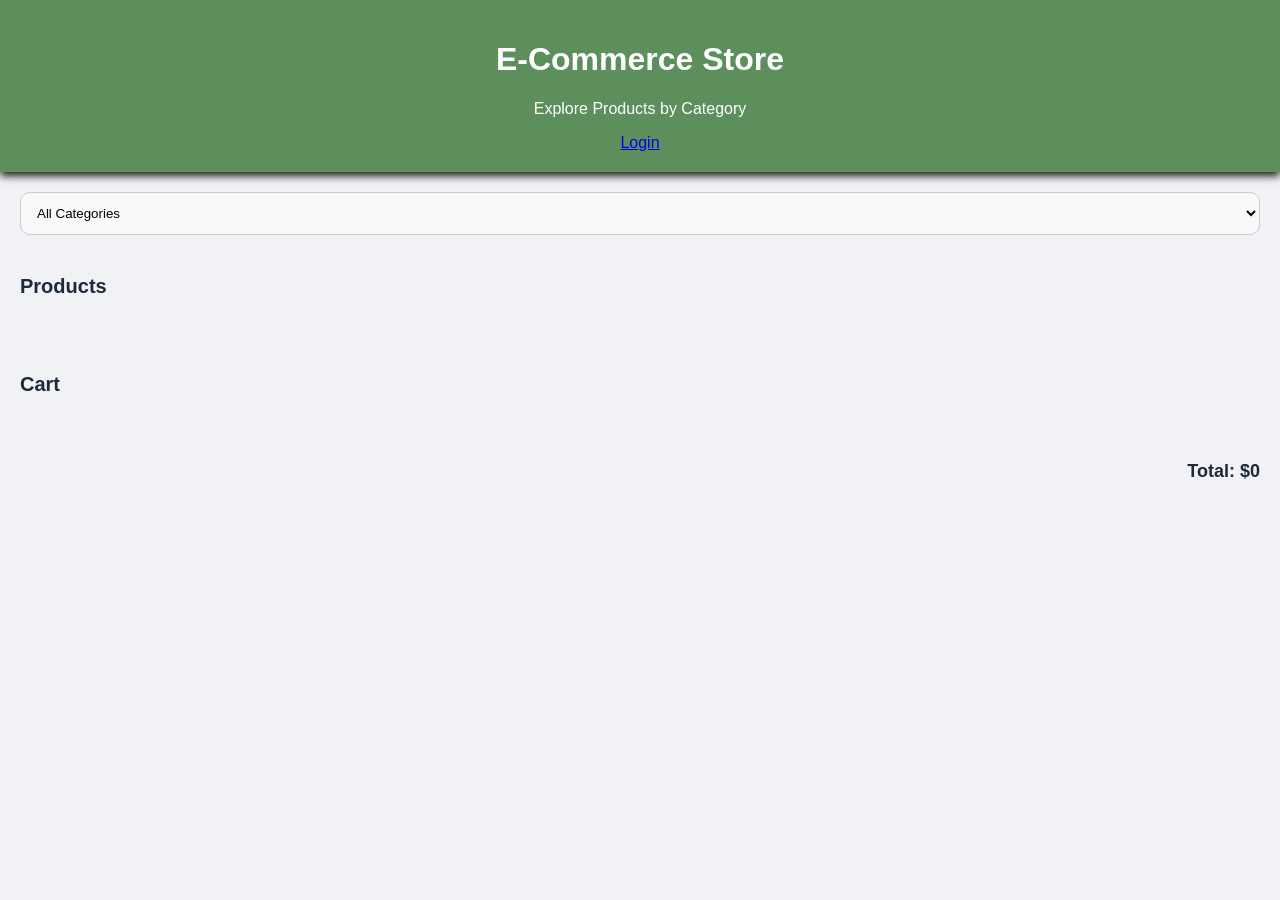
==== index.html @ 9ae01e0a "intial commit frontend" ====
<!DOCTYPE html>
<html lang="en">
<head>
  <meta charset="UTF-8">
  <meta name="viewport" content="width=device-width, initial-scale=1.0">
  <title>Home - E-Commerce</title>
  <link rel="stylesheet" href="style.css">
</head>
<body>
<header>
  <h1>E-Commerce Store</h1>
  <p>Explore Products by Category</p>
<nav>
    <a href="login.html" id="login-link">Login</a>
   <a href="profile.html" id="profile-link" style="display:none;">Profile</a>
    <a href="#" id="logout-link" style="display:none;" onclick="logout()">Logout</a>
</nav>
</header>

<div class="container">
  <select id="category" onchange="loadProducts(this.value)">
    <option value="">All Categories</option>
    <option value="Electronics">Electronics</option>
    <option value="Fashion">Fashion</option>
  </select>

  <h2 class="product-category">Products</h2>
  <div id="products-container" class="container"></div>

  <h2 class="product-category">Cart</h2>
  <div id="cart-container" class="container"></div>
  <p id="cart-total"><strong>Total: $0</strong></p>
</div>

<script src="script.js"></script>
<script>
  loadProducts();
  loadCart();
</script>
</body>
</html>
---- style.css ----
/* ---------- General ---------- */
body {
  font-family: 'Segoe UI', Tahoma, Geneva, Verdana, sans-serif;
  background: #f0f2f5;
  margin: 0;
}

header {
  background:rgb(93, 143, 93);
  color: white;
  padding: 20px;
  text-align: center;
  box-shadow: 0 4px 8px rgb(25, 27, 25);
}

.container {
  padding: 20px;
}

/* ---------- 3D Flip Card ---------- */
.card {
  width: 220px;
  height: 300px;
  margin: 15px;
  perspective: 1000px;
  display: inline-block;
}

.card-inner {
  position: relative;
  width: 100%;
  height: 100%;
  transition: transform 0.8s;
  transform-style: preserve-3d;
}

.card:hover .card-inner {
  transform: rotateY(180deg);
}

.card-front, .card-back {
  position: absolute;
  width: 100%;
  height: 100%;
  backface-visibility: hidden;
  border-radius: 15px;
  box-shadow: 0 6px 15px rgb(140, 192, 140);
  text-align: center;
  padding: 15px;
}

.card-front img {
  width: 100%;
  height: 150px;
  border-radius: 10px;
  object-fit: cover;
  margin-bottom: 10px;
}

.card-back {
  background: #586a91;
  color: white;
  transform: rotateY(180deg);
  display: flex;
  flex-direction: column;
  justify-content: center;
  align-items: center;
}

/* ---------- Buttons ---------- */
button {
  background:rgb(176, 212, 121);
  color: white;
  border: none;
  padding: 10px;
  cursor: pointer;
  border-radius: 10px;
  margin-top: 10px;
  transition: transform 0.2s ease, box-shadow 0.2s ease;
}

button:hover {
  transform: translateY(-3px);
  box-shadow: 0 6px 15px rgba(0,0,0,0.2);
}

/* ---------- Quantity Selector ---------- */
.quantity-container {
  display: flex;
  justify-content: center;
  align-items: center;
  margin-top: 10px;
}

.quantity-container button {
  width: 30px;
  height: 30px;
  padding: 0;
  margin: 0 5px;
  border-radius: 50%;
}

.quantity-container span {
  margin: 0 10px;
  font-weight: bold;
}

/* ---------- Inputs ---------- */
input, select {
  padding: 12px;
  width: 100%;
  margin-bottom: 15px;
  border-radius: 10px;
  border: 1px solid #ccc;
  background: #f9f9f9;
  transition: all 0.3s ease;
}

input:focus, select:focus {
  border-color: #2563eb;
  outline: none;
  box-shadow: 0 4px 15px rgba(37, 99, 235, 0.3);
  background: #ffffff;
}

/* ---------- Login/Register Card ---------- */
.login-container {
  display: flex;
  justify-content: center;
  align-items: center;
  min-height: 80vh;
  
}

.login-card {
  max-width: 400px;
  width: 100%;
  padding: 40px;
  border-radius: 20px;
  text-align: center;
  color:black;

  box-shadow: 8px 8px 20px #c1c3c9, -8px -8px 20px #ffffff;
}

/* ---------- Signup Text ---------- */
.signup-text {
  margin-top: 15px;
  font-size: 14px;
}

.signup-text a {
  color: #2563eb;
  text-decoration: none;
  transition: all 0.2s ease;
}

.signup-text a:hover {
  text-decoration: underline;
  color: #1d4ed8;
}

/* ---------- Category Titles ---------- */
.product-category {
  margin: 25px 0 10px;
  font-size: 20px;
  font-weight: bold;
  color: #1e293b;
}

/* ---------- Cart Total ---------- */
#cart-total {
  font-size: 18px;
  font-weight: bold;
  margin: 15px 0;
  text-align: right;
  color: #1e293b;
}

/* ---------- Responsive ---------- */
@media (max-width: 768px) {
  .card {
    width: 45%;
    height: 280px;
    margin: 10px auto;
  }
}

@media (max-width: 480px) {
  .card {
    width: 90%;
    height: 280px;
    margin: 10px auto;
  }
}
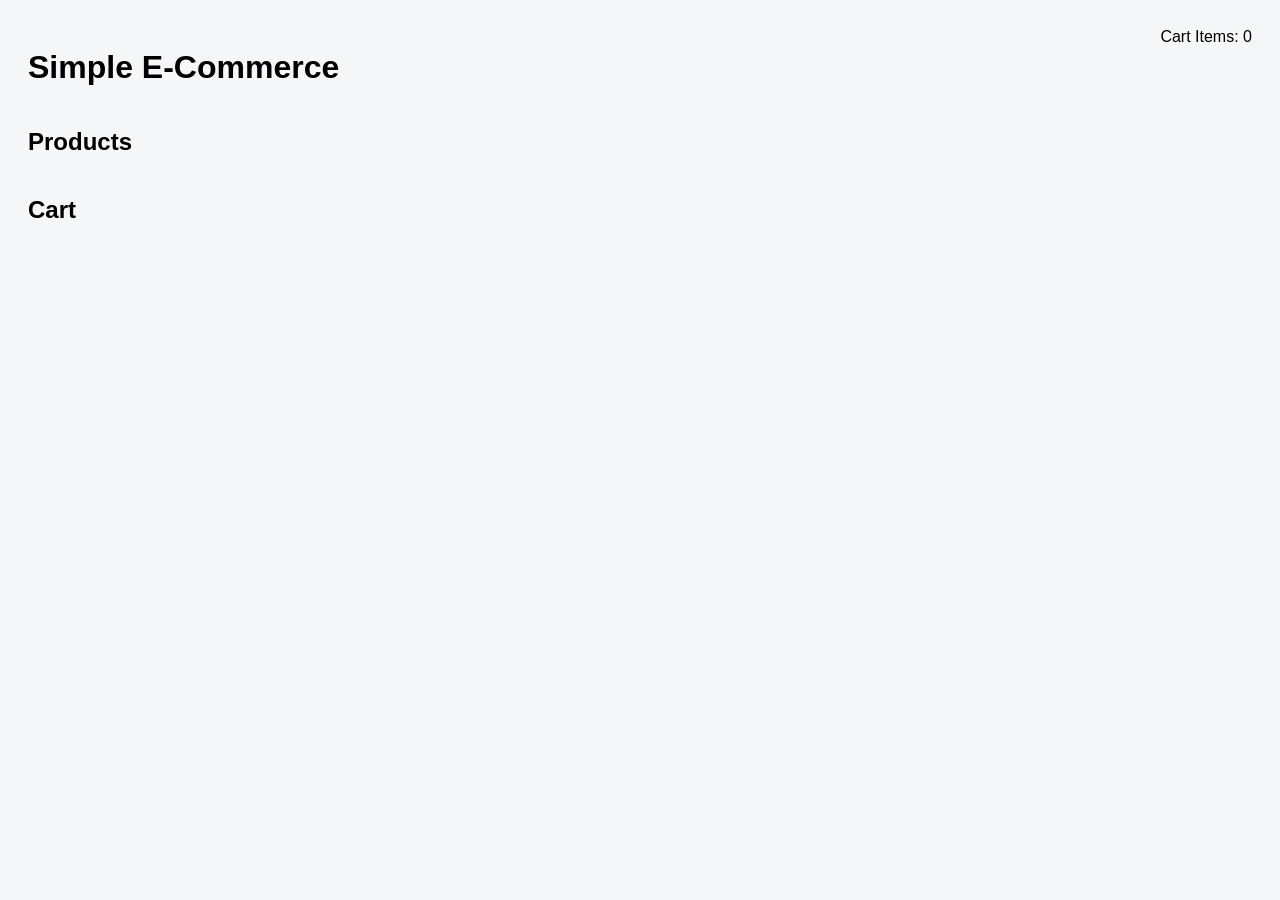
==== commit 19ecfeb7: "first commit" ====
--- a/index.html
+++ b/index.html
@@ -1,41 +1,23 @@
 <!DOCTYPE html>
 <html lang="en">
 <head>
-  <meta charset="UTF-8">
-  <meta name="viewport" content="width=device-width, initial-scale=1.0">
-  <title>Home - E-Commerce</title>
-  <link rel="stylesheet" href="style.css">
+<meta charset="UTF-8">
+<title>Simple E-Commerce</title>
+<link rel="stylesheet" href="style.css">
 </head>
 <body>
+
 <header>
-  <h1>E-Commerce Store</h1>
-  <p>Explore Products by Category</p>
-<nav>
-    <a href="login.html" id="login-link">Login</a>
-   <a href="profile.html" id="profile-link" style="display:none;">Profile</a>
-    <a href="#" id="logout-link" style="display:none;" onclick="logout()">Logout</a>
-</nav>
+  <h1>Simple E-Commerce</h1>
+  <div>Cart Items: <span id="count">0</span></div>
 </header>
 
-<div class="container">
-  <select id="category" onchange="loadProducts(this.value)">
-    <option value="">All Categories</option>
-    <option value="Electronics">Electronics</option>
-    <option value="Fashion">Fashion</option>
-  </select>
+<h2>Products</h2>
+<div class="products" id="products"></div>
 
-  <h2 class="product-category">Products</h2>
-  <div id="products-container" class="container"></div>
-
-  <h2 class="product-category">Cart</h2>
-  <div id="cart-container" class="container"></div>
-  <p id="cart-total"><strong>Total: $0</strong></p>
-</div>
+<h2>Cart</h2>
+<div class="cart" id="cart"></div>
 
 <script src="script.js"></script>
-<script>
-  loadProducts();
-  loadCart();
-</script>
 </body>
 </html>
--- a/style.css
+++ b/style.css
@@ -1,195 +1,54 @@
-/* ---------- General ---------- */
 body {
-  font-family: 'Segoe UI', Tahoma, Geneva, Verdana, sans-serif;
-  background: #f0f2f5;
-  margin: 0;
+  font-family: Arial, sans-serif;
+  background: #f4f6f8;
+  padding: 20px;
 }
 
 header {
-  background:rgb(93, 143, 93);
-  color: white;
-  padding: 20px;
-  text-align: center;
-  box-shadow: 0 4px 8px rgb(25, 27, 25);
+  display: flex;
+  justify-content: space-between;
+  margin-bottom: 20px;
 }
 
-.container {
-  padding: 20px;
+.products {
+  display: grid;
+  grid-template-columns: repeat(auto-fit, minmax(250px,1fr));
+  gap: 20px;
 }
 
-/* ---------- 3D Flip Card ---------- */
 .card {
-  width: 220px;
-  height: 300px;
-  margin: 15px;
-  perspective: 1000px;
-  display: inline-block;
+  background: white;
+  padding: 15px;
+  border-radius: 10px;
+  box-shadow: 0 4px 10px rgba(0,0,0,0.1);
 }
 
-.card-inner {
-  position: relative;
+.card img {
   width: 100%;
-  height: 100%;
-  transition: transform 0.8s;
-  transform-style: preserve-3d;
+  height: 160px;
+  object-fit: cover;
+  border-radius: 8px;
 }
 
-.card:hover .card-inner {
-  transform: rotateY(180deg);
-}
-
-.card-front, .card-back {
-  position: absolute;
-  width: 100%;
-  height: 100%;
-  backface-visibility: hidden;
-  border-radius: 15px;
-  box-shadow: 0 6px 15px rgb(140, 192, 140);
-  text-align: center;
-  padding: 15px;
-}
-
-.card-front img {
-  width: 100%;
-  height: 150px;
-  border-radius: 10px;
-  object-fit: cover;
-  margin-bottom: 10px;
-}
-
-.card-back {
-  background: #586a91;
-  color: white;
-  transform: rotateY(180deg);
-  display: flex;
-  flex-direction: column;
-  justify-content: center;
-  align-items: center;
-}
-
-/* ---------- Buttons ---------- */
-button {
-  background:rgb(176, 212, 121);
-  color: white;
-  border: none;
-  padding: 10px;
-  cursor: pointer;
-  border-radius: 10px;
-  margin-top: 10px;
-  transition: transform 0.2s ease, box-shadow 0.2s ease;
-}
-
-button:hover {
-  transform: translateY(-3px);
-  box-shadow: 0 6px 15px rgba(0,0,0,0.2);
-}
-
-/* ---------- Quantity Selector ---------- */
-.quantity-container {
-  display: flex;
-  justify-content: center;
-  align-items: center;
-  margin-top: 10px;
-}
-
-.quantity-container button {
-  width: 30px;
-  height: 30px;
-  padding: 0;
-  margin: 0 5px;
-  border-radius: 50%;
-}
-
-.quantity-container span {
-  margin: 0 10px;
+.price {
+  color: green;
   font-weight: bold;
 }
 
-/* ---------- Inputs ---------- */
-input, select {
-  padding: 12px;
-  width: 100%;
-  margin-bottom: 15px;
-  border-radius: 10px;
-  border: 1px solid #ccc;
-  background: #f9f9f9;
-  transition: all 0.3s ease;
+button {
+  background: green;
+  color: white;
+  border: none;
+  padding: 8px;
+  border-radius: 6px;
+  cursor: pointer;
 }
 
-input:focus, select:focus {
-  border-color: #2563eb;
-  outline: none;
-  box-shadow: 0 4px 15px rgba(37, 99, 235, 0.3);
-  background: #ffffff;
-}
-
-/* ---------- Login/Register Card ---------- */
-.login-container {
+.cart-item {
+  background: white;
+  padding: 10px;
+  margin-top: 10px;
+  border-radius: 8px;
   display: flex;
-  justify-content: center;
-  align-items: center;
-  min-height: 80vh;
-  
-}
-
-.login-card {
-  max-width: 400px;
-  width: 100%;
-  padding: 40px;
-  border-radius: 20px;
-  text-align: center;
-  color:black;
-
-  box-shadow: 8px 8px 20px #c1c3c9, -8px -8px 20px #ffffff;
-}
-
-/* ---------- Signup Text ---------- */
-.signup-text {
-  margin-top: 15px;
-  font-size: 14px;
-}
-
-.signup-text a {
-  color: #2563eb;
-  text-decoration: none;
-  transition: all 0.2s ease;
-}
-
-.signup-text a:hover {
-  text-decoration: underline;
-  color: #1d4ed8;
-}
-
-/* ---------- Category Titles ---------- */
-.product-category {
-  margin: 25px 0 10px;
-  font-size: 20px;
-  font-weight: bold;
-  color: #1e293b;
-}
-
-/* ---------- Cart Total ---------- */
-#cart-total {
-  font-size: 18px;
-  font-weight: bold;
-  margin: 15px 0;
-  text-align: right;
-  color: #1e293b;
-}
-
-/* ---------- Responsive ---------- */
-@media (max-width: 768px) {
-  .card {
-    width: 45%;
-    height: 280px;
-    margin: 10px auto;
-  }
-}
-
-@media (max-width: 480px) {
-  .card {
-    width: 90%;
-    height: 280px;
-    margin: 10px auto;
-  }
+  justify-content: space-between;
 }
